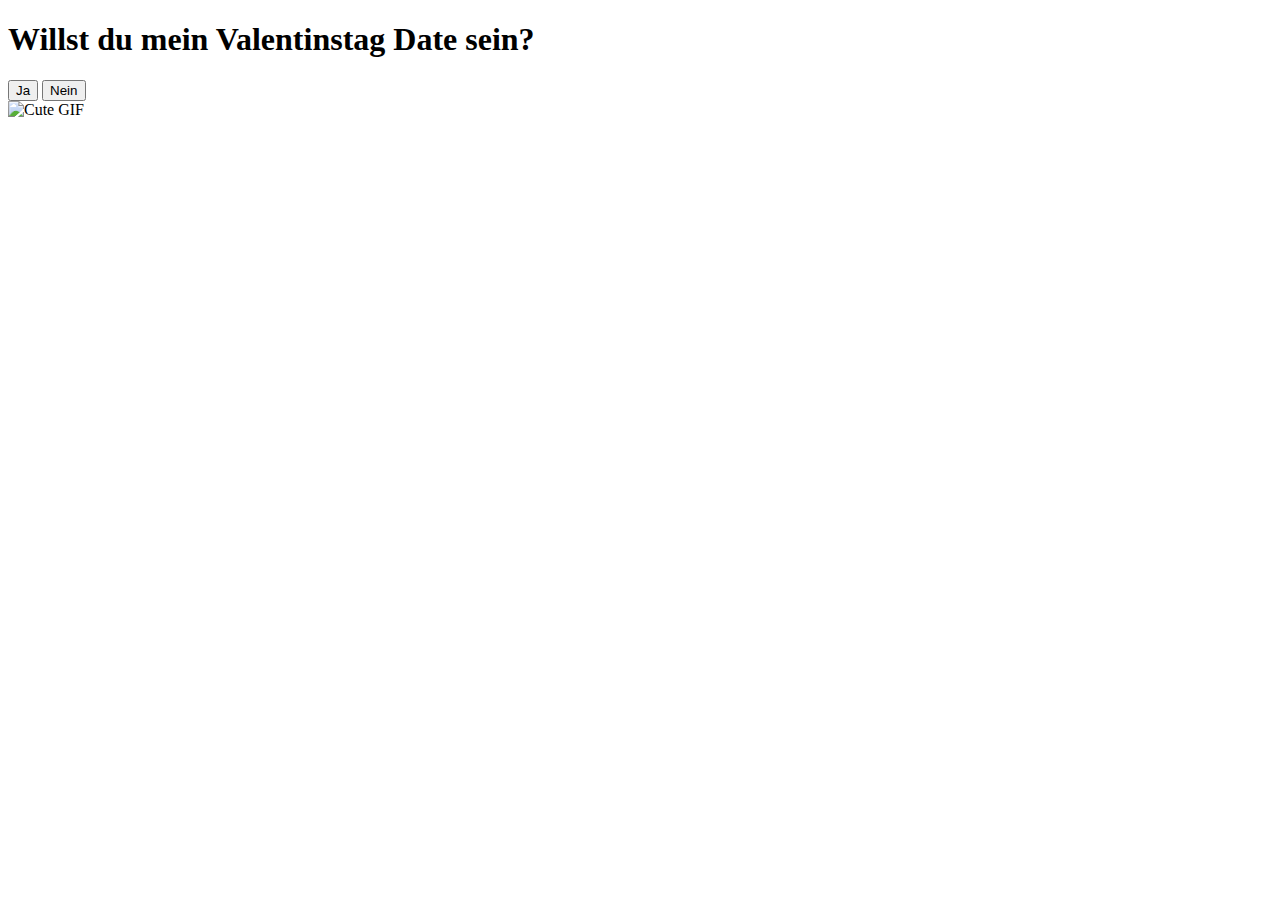
==== index.html @ 7e575442 "Update index.html" ====
<!DOCTYPE html>
<html lang="en">
<head>
    <meta charset="UTF-8">
    <meta name="viewport" content="width=device-width, initial-scale=1.0">
    <title>Willst du mein Valentinstag Date sein?</title>
    <link rel="stylesheet" href="styles.css">
</head>
<body>
    <div class="container">
        <h1>Willst du mein Valentinstag Date sein?</h1>
        <div class="buttons">
            <button class="yes-button" onclick="handleYesClick()">Ja</button>
            <button class="no-button" onclick="handleNoClick()">Nein</button>
        </div>
        <div class="gif_container">
            <img src="https://media1.giphy.com/media/v1.Y2lkPTc5MGI3NjExbW5lenZyZHI5OXM2eW95b3pmMG40cWVrMDhtNjVuM3A4dGNxa2g2dSZlcD12MV9pbnRlcm5hbF9naWZfYnlfaWQmY3Q9cw/VM1fcpu2bKs1e2Kdbj/giphy.gif" alt="Cute GIF">
        </div>
    </div>
    <script src="script.js"></script>
</body>
</html>
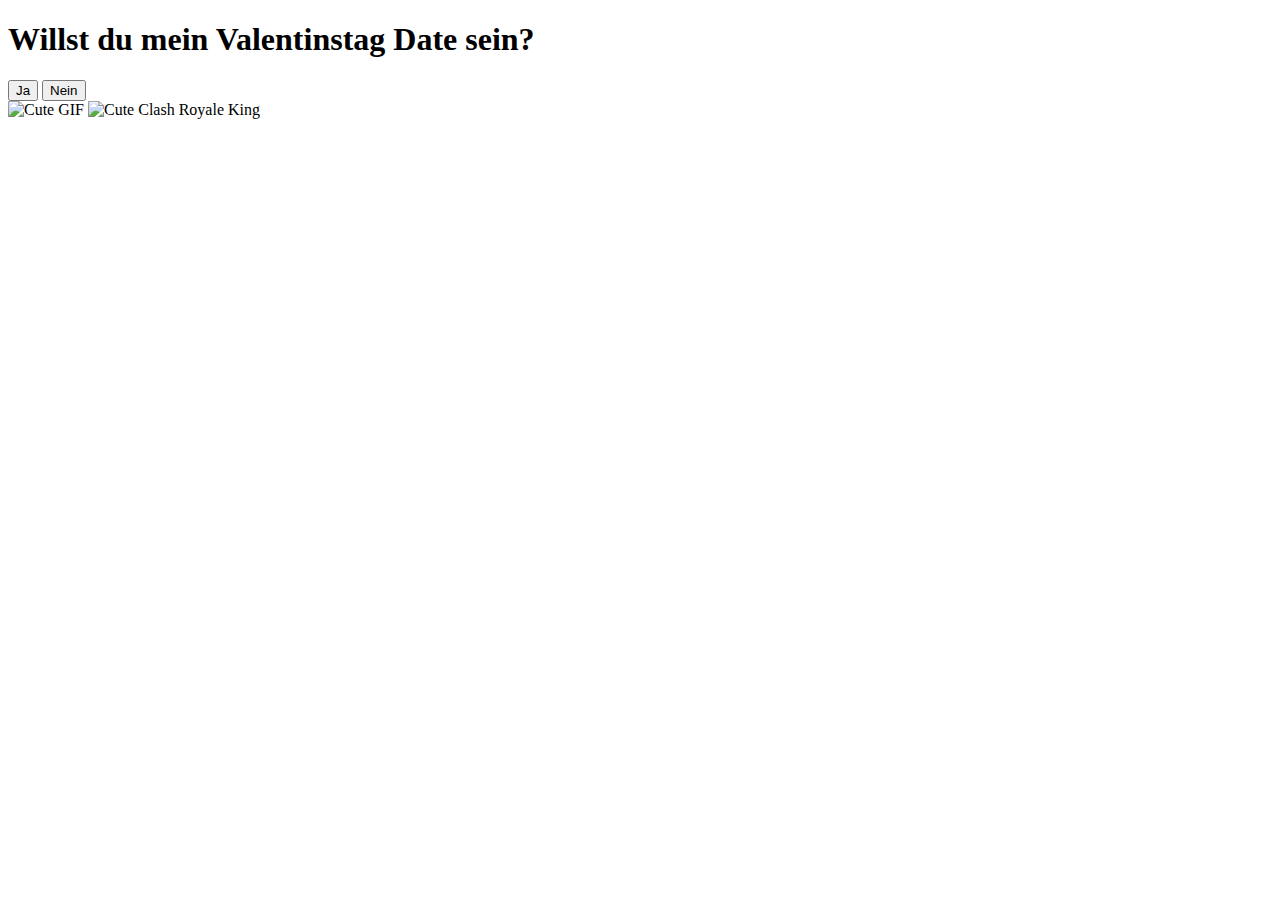
==== commit 67b1f6eb: "Update index.html" ====
--- a/index.html
+++ b/index.html
@@ -15,6 +15,7 @@
         </div>
         <div class="gif_container">
             <img src="https://media1.giphy.com/media/v1.Y2lkPTc5MGI3NjExbW5lenZyZHI5OXM2eW95b3pmMG40cWVrMDhtNjVuM3A4dGNxa2g2dSZlcD12MV9pbnRlcm5hbF9naWZfYnlfaWQmY3Q9cw/VM1fcpu2bKs1e2Kdbj/giphy.gif" alt="Cute GIF">
+            <img src="https://media.tenor.com/eJpgwKAh0V8AAAAM/clash-royale-heheheha.gif" alt="Cute Clash Royale King">
         </div>
     </div>
     <script src="script.js"></script>
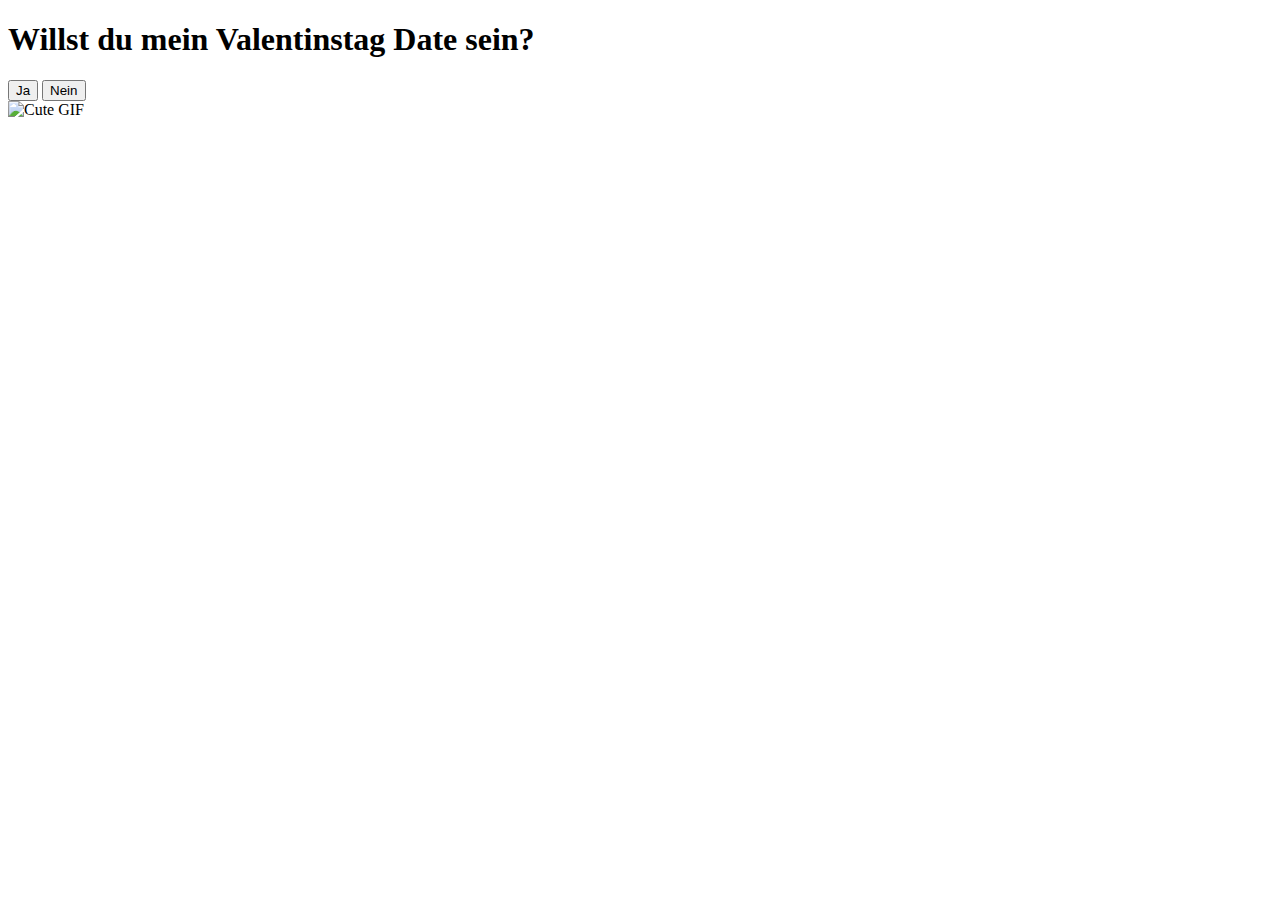
==== commit 6fda2688: "Update index.html" ====
--- a/index.html
+++ b/index.html
@@ -15,7 +15,6 @@
         </div>
         <div class="gif_container">
             <img src="https://media1.giphy.com/media/v1.Y2lkPTc5MGI3NjExbW5lenZyZHI5OXM2eW95b3pmMG40cWVrMDhtNjVuM3A4dGNxa2g2dSZlcD12MV9pbnRlcm5hbF9naWZfYnlfaWQmY3Q9cw/VM1fcpu2bKs1e2Kdbj/giphy.gif" alt="Cute GIF">
-            <img src="https://media.tenor.com/eJpgwKAh0V8AAAAM/clash-royale-heheheha.gif" alt="Cute Clash Royale King">
         </div>
     </div>
     <script src="script.js"></script>
